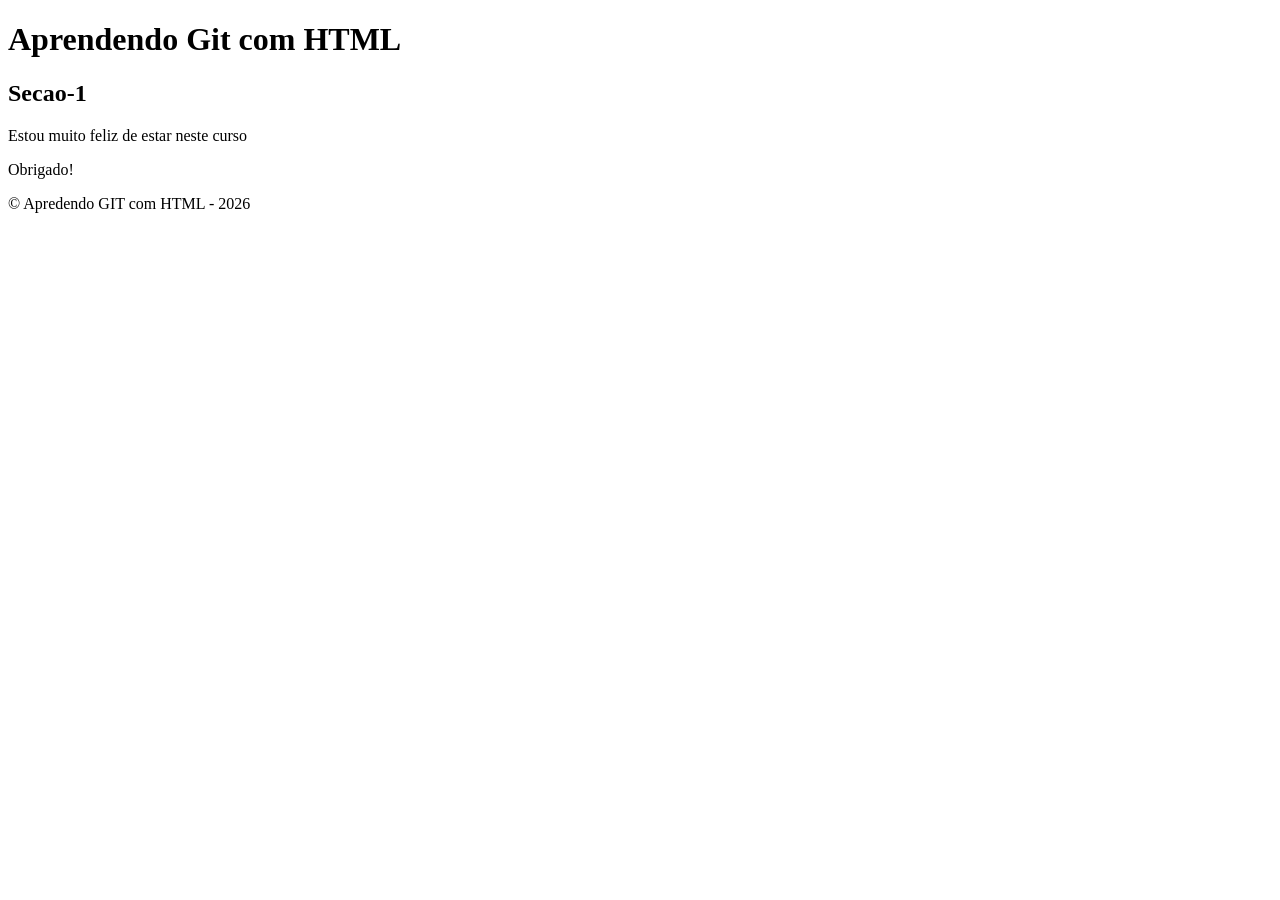
==== index.html @ 1ff3d062 "adicionadas as tags semantica basicas" ====
<!DOCTYPE html>
<!-- Comment -->

<html lang="pt-br">
	<head>
		<meta charset="UTF-8">
		<title>Primeira Aula</title>
	</head>
	
<body>
	<header>
	 	<h1>Aprendendo Git com HTML</h1>
	</header>
		
	<main>
		<section>
		  <h2>Secao-1 </h2>
		  <p>Estou muito feliz de estar neste curso</p>
		  <p>Obrigado!</p>
		</section>
	</main>
	<footer>
	 	 <p>&copy; Apredendo GIT com HTML - 2026</p>
	</footer>
</body>
	
</html>
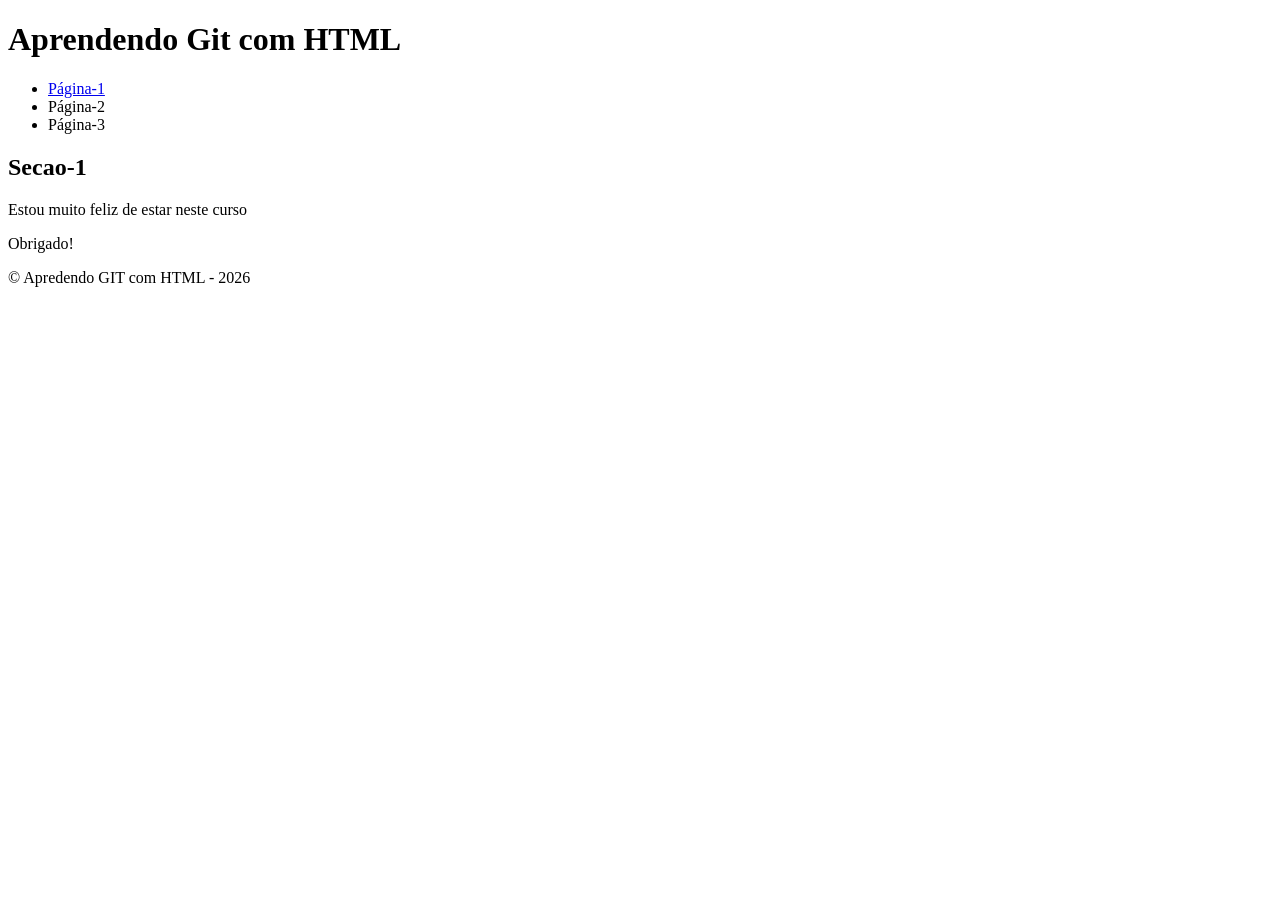
==== commit a64d3822: "pagina criada e conectada a home" ====
--- a/index.html
+++ b/index.html
@@ -11,6 +11,13 @@
 <body>
 	<header>
 	 	<h1>Aprendendo Git com HTML</h1>
+		<nav>
+			<ul>
+				<li> <a href="./pagina1.html">Página-1 </a> </li>
+				<li> Página-2 </li>
+				<li> Página-3 </li>
+			</ul>
+		</nav>
 	</header>
 		
 	<main>
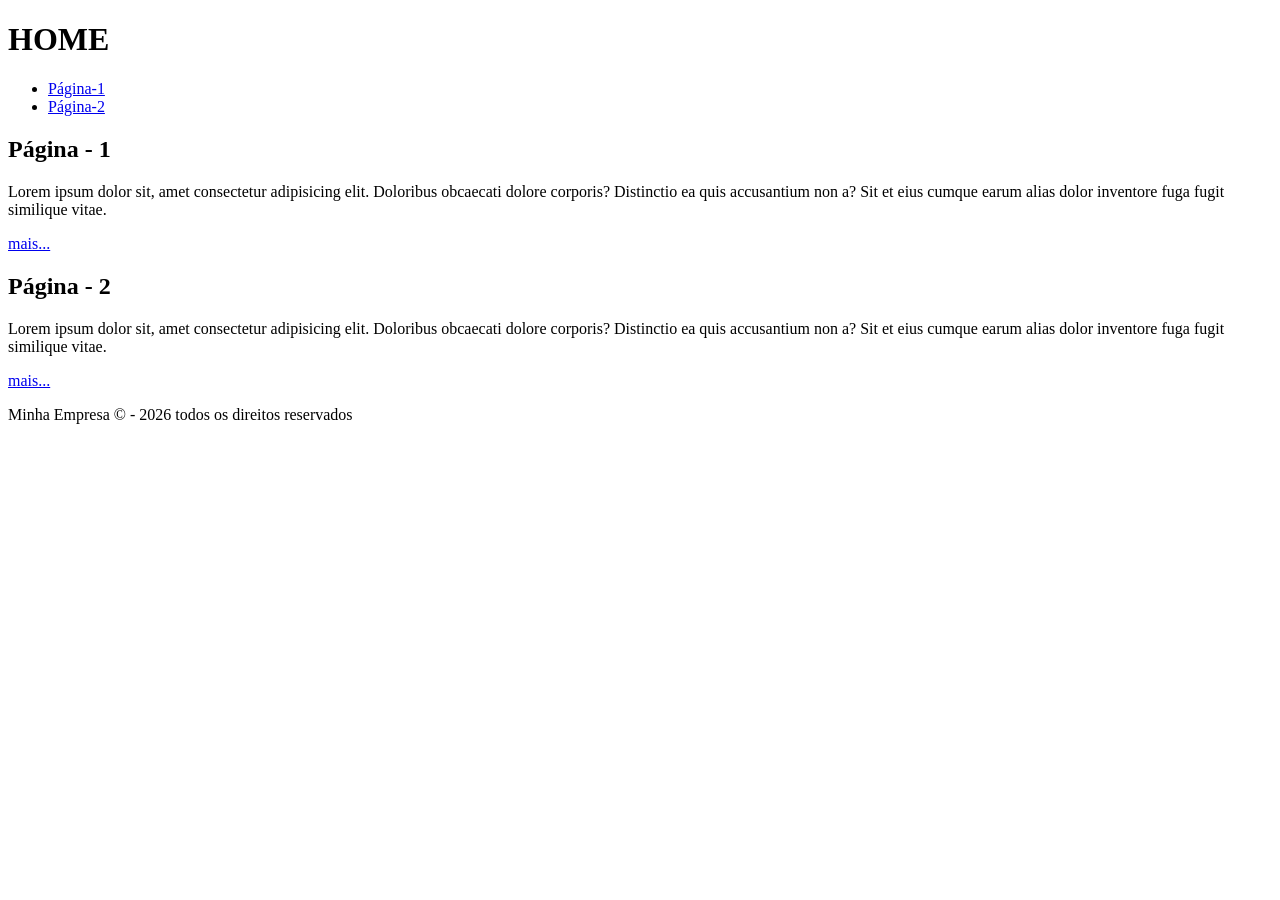
==== commit 44d48be7: "feat : Adição de tags estruturantes e estrutura base." ====
--- a/index.html
+++ b/index.html
@@ -1,35 +1,34 @@
-
 <!DOCTYPE html>
-<!-- Comment -->
-
 <html lang="pt-br">
-	<head>
-		<meta charset="UTF-8">
-		<title>Primeira Aula</title>
-	</head>
-	
+<head>
+	<meta charset="UTF-8">
+	<meta name="viewport" content="width=device-width, initial-scale=1.0">
+	<title>Página Inicial</title>
+</head>
 <body>
 	<header>
-	 	<h1>Aprendendo Git com HTML</h1>
-		<nav>
+		<h1>HOME</h1>
+		<nav> 
 			<ul>
-				<li> <a href="./pagina1.html">Página-1 </a> </li>
-				<li> Página-2 </li>
-				<li> Página-3 </li>
+				<li><a href="#">Página-1</a></li>
+				<li><a href="#">Página-2</a></li>
 			</ul>
 		</nav>
 	</header>
-		
 	<main>
-		<section>
-		  <h2>Secao-1 </h2>
-		  <p>Estou muito feliz de estar neste curso</p>
-		  <p>Obrigado!</p>
+		<section> 
+			<h2>Página - 1</h2>
+			<p>Lorem ipsum dolor sit, amet consectetur adipisicing elit. Doloribus obcaecati dolore corporis? Distinctio ea quis accusantium non a? Sit et eius cumque earum alias dolor inventore fuga fugit similique vitae.</p>
+			<a href="#">mais... </a>
+		</section>
+		<section> 
+			<h2>Página - 2</h2>
+			<p>Lorem ipsum dolor sit, amet consectetur adipisicing elit. Doloribus obcaecati dolore corporis? Distinctio ea quis accusantium non a? Sit et eius cumque earum alias dolor inventore fuga fugit similique vitae.</p>
+			<a href="#">mais... </a>
 		</section>
 	</main>
 	<footer>
-	 	 <p>&copy; Apredendo GIT com HTML - 2026</p>
+		<p>Minha Empresa &copy; - 2026 todos os direitos reservados</p>
 	</footer>
 </body>
-	
-</html>
+</html>
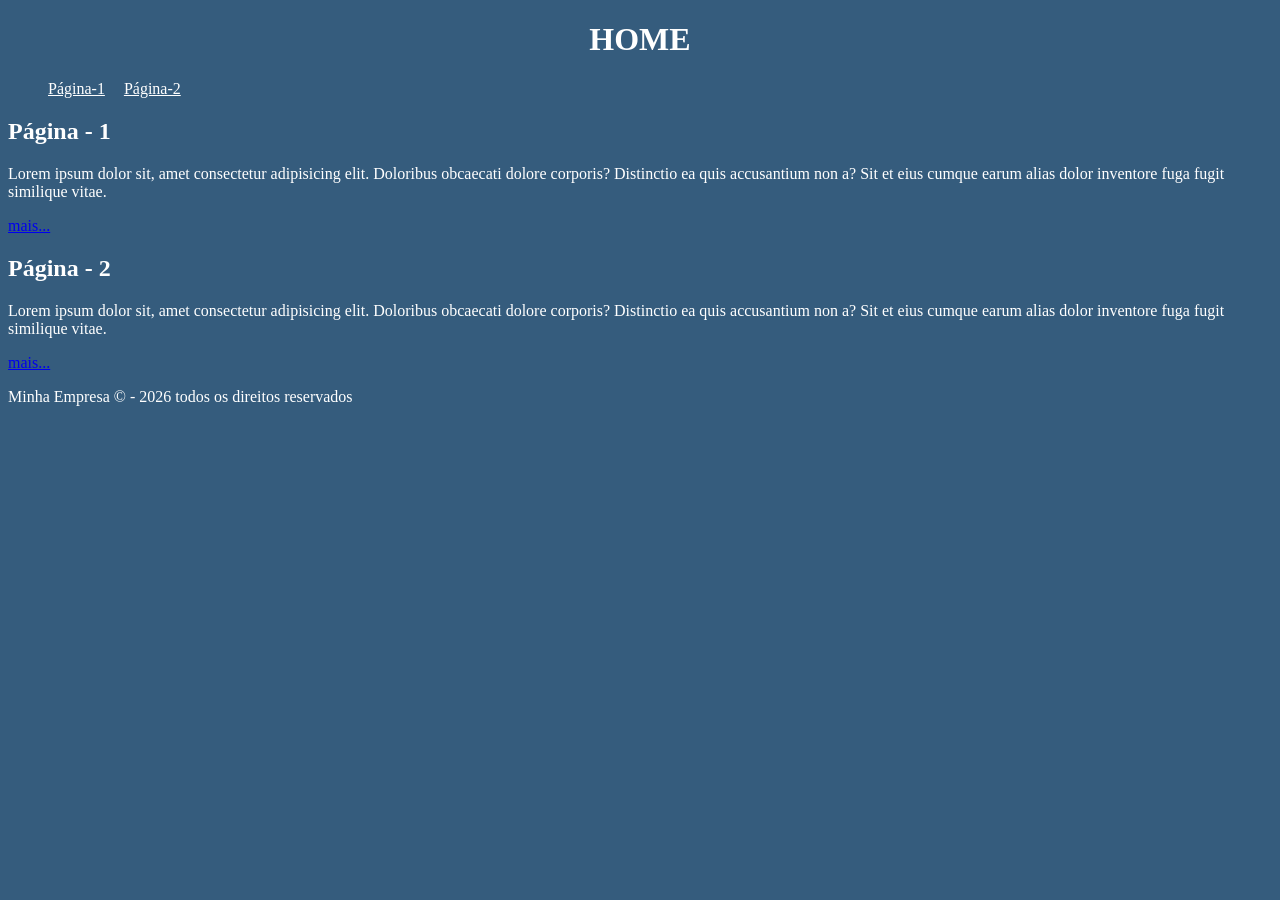
==== commit b720066e: "feat: exemplos de css inline e interno" ====
--- a/index.html
+++ b/index.html
@@ -4,14 +4,25 @@
 	<meta charset="UTF-8">
 	<meta name="viewport" content="width=device-width, initial-scale=1.0">
 	<title>Página Inicial</title>
+	<style>
+		h1 { 
+			color: white;
+			text-align: center;
+		}
+		body {
+			background: #355c7d;
+			color: white;
+
+		}
+	</style>
 </head>
-<body>
+<body >
 	<header>
 		<h1>HOME</h1>
 		<nav> 
 			<ul>
-				<li><a href="#">Página-1</a></li>
-				<li><a href="#">Página-2</a></li>
+				<li style="display: inline; margin-right: 15px;"><a style="color: white; " href="./pagina1.html">Página-1</a></li>
+				<li style="display: inline; margin-right: 15px;"><a style="color: white; " href="./pagina2/pagina2.html">Página-2</a></li>
 			</ul>
 		</nav>
 	</header>
@@ -19,12 +30,12 @@
 		<section> 
 			<h2>Página - 1</h2>
 			<p>Lorem ipsum dolor sit, amet consectetur adipisicing elit. Doloribus obcaecati dolore corporis? Distinctio ea quis accusantium non a? Sit et eius cumque earum alias dolor inventore fuga fugit similique vitae.</p>
-			<a href="#">mais... </a>
+			<a href="./pagina1.html">mais... </a>
 		</section>
 		<section> 
 			<h2>Página - 2</h2>
 			<p>Lorem ipsum dolor sit, amet consectetur adipisicing elit. Doloribus obcaecati dolore corporis? Distinctio ea quis accusantium non a? Sit et eius cumque earum alias dolor inventore fuga fugit similique vitae.</p>
-			<a href="#">mais... </a>
+			<a href="./pagina2/pagina2.html">mais... </a>
 		</section>
 	</main>
 	<footer>
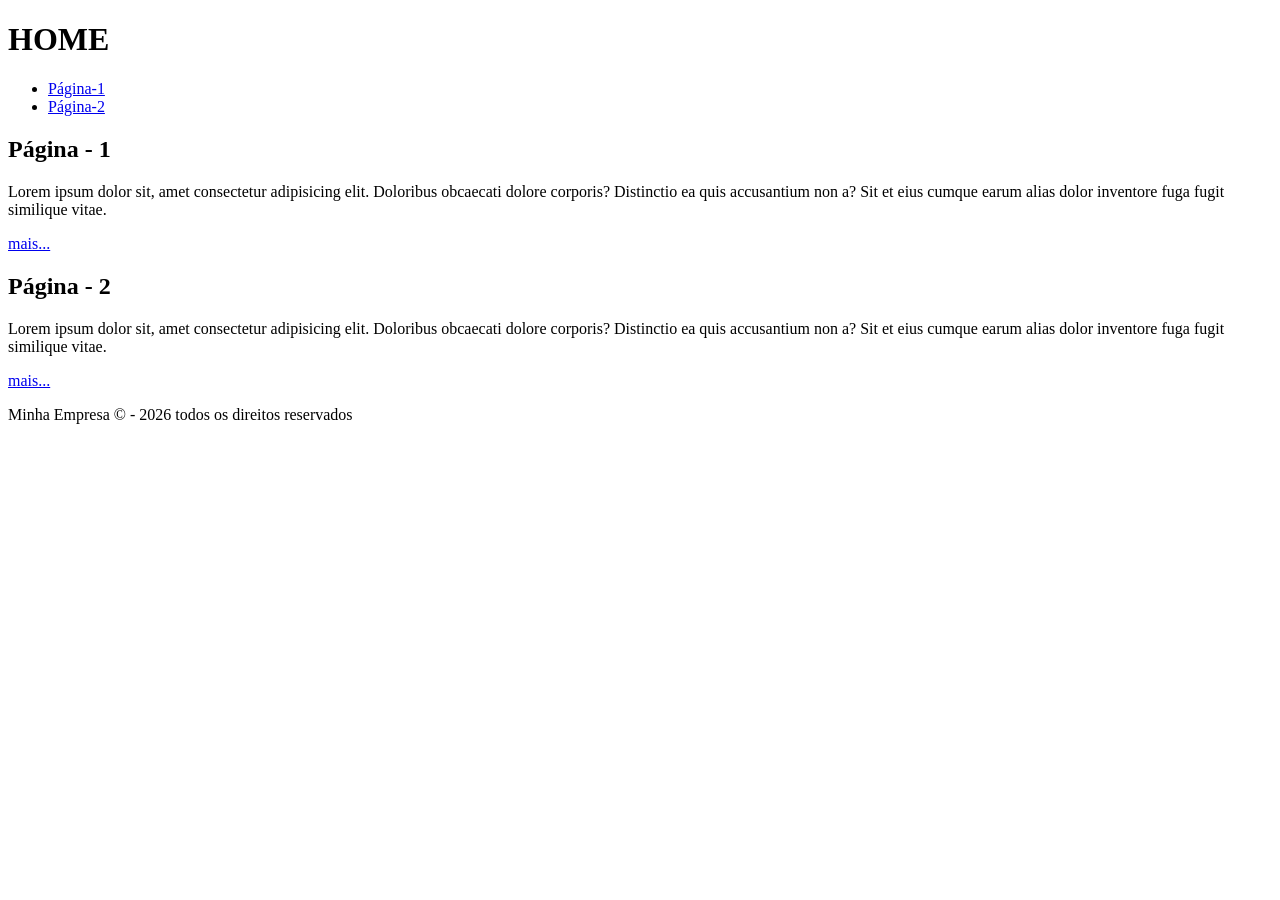
==== commit eb0493d1: "feat : removendo css inline e interno" ====
--- a/index.html
+++ b/index.html
@@ -4,25 +4,14 @@
 	<meta charset="UTF-8">
 	<meta name="viewport" content="width=device-width, initial-scale=1.0">
 	<title>Página Inicial</title>
-	<style>
-		h1 { 
-			color: white;
-			text-align: center;
-		}
-		body {
-			background: #355c7d;
-			color: white;
-
-		}
-	</style>
 </head>
 <body >
 	<header>
 		<h1>HOME</h1>
 		<nav> 
 			<ul>
-				<li style="display: inline; margin-right: 15px;"><a style="color: white; " href="./pagina1.html">Página-1</a></li>
-				<li style="display: inline; margin-right: 15px;"><a style="color: white; " href="./pagina2/pagina2.html">Página-2</a></li>
+				<li><a href="./pagina1.html">Página-1</a></li>
+				<li><a href="./pagina2/pagina2.html">Página-2</a></li>
 			</ul>
 		</nav>
 	</header>
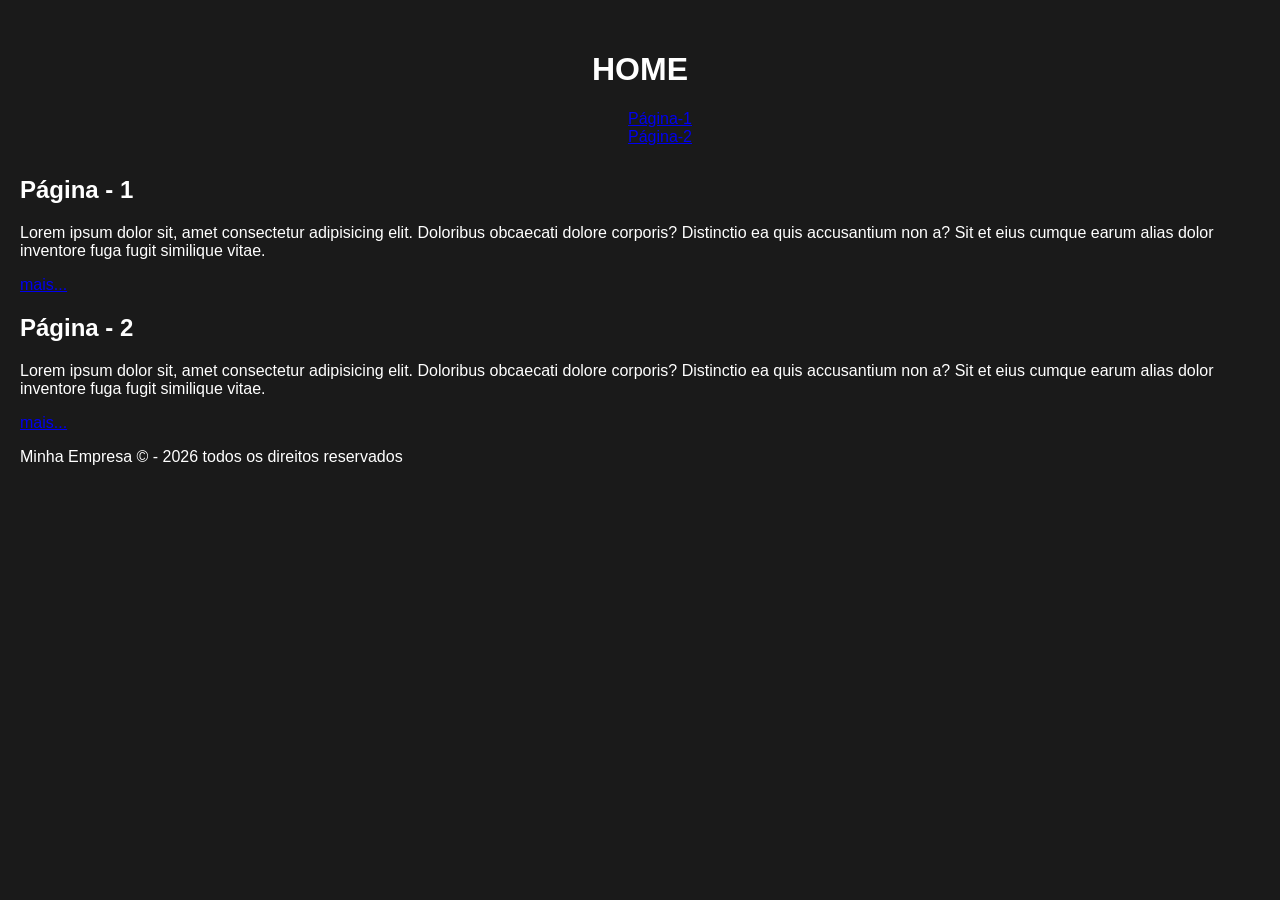
==== commit 4cf7e2af: "feat : iniciando estilização definitiva." ====
--- a/index.html
+++ b/index.html
@@ -1,34 +1,46 @@
-<!DOCTYPE html>
+<!doctype html>
 <html lang="pt-br">
-<head>
-	<meta charset="UTF-8">
-	<meta name="viewport" content="width=device-width, initial-scale=1.0">
-	<title>Página Inicial</title>
-</head>
-<body >
-	<header>
-		<h1>HOME</h1>
-		<nav> 
-			<ul>
-				<li><a href="./pagina1.html">Página-1</a></li>
-				<li><a href="./pagina2/pagina2.html">Página-2</a></li>
-			</ul>
-		</nav>
-	</header>
-	<main>
-		<section> 
-			<h2>Página - 1</h2>
-			<p>Lorem ipsum dolor sit, amet consectetur adipisicing elit. Doloribus obcaecati dolore corporis? Distinctio ea quis accusantium non a? Sit et eius cumque earum alias dolor inventore fuga fugit similique vitae.</p>
-			<a href="./pagina1.html">mais... </a>
-		</section>
-		<section> 
-			<h2>Página - 2</h2>
-			<p>Lorem ipsum dolor sit, amet consectetur adipisicing elit. Doloribus obcaecati dolore corporis? Distinctio ea quis accusantium non a? Sit et eius cumque earum alias dolor inventore fuga fugit similique vitae.</p>
-			<a href="./pagina2/pagina2.html">mais... </a>
-		</section>
-	</main>
-	<footer>
-		<p>Minha Empresa &copy; - 2026 todos os direitos reservados</p>
-	</footer>
-</body>
-</html>+  <head>
+    <meta charset="UTF-8" />
+    <meta name="viewport" content="width=device-width, initial-scale=1.0" />
+    <title>Página Inicial</title>
+    <link rel="icon" href="./img/favicon.png" />
+    <!--aqui é o icone que fica na tab da aba na web-->
+    <link rel="stylesheet" href="./css/style.css" />
+    <!-- aqui referenciamos o arquivo do css, sempre na tag de head, precisa estar dentro-->
+  </head>
+  <body>
+    <header>
+      <h1>HOME</h1>
+      <nav>
+        <ul>
+          <li><a href="./pagina1.html">Página-1</a></li>
+          <li><a href="./pagina2/pagina2.html">Página-2</a></li>
+        </ul>
+      </nav>
+    </header>
+    <main>
+      <section>
+        <h2>Página - 1</h2>
+        <p>
+          Lorem ipsum dolor sit, amet consectetur adipisicing elit. Doloribus
+          obcaecati dolore corporis? Distinctio ea quis accusantium non a? Sit
+          et eius cumque earum alias dolor inventore fuga fugit similique vitae.
+        </p>
+        <a href="./pagina1.html">mais... </a>
+      </section>
+      <section>
+        <h2>Página - 2</h2>
+        <p>
+          Lorem ipsum dolor sit, amet consectetur adipisicing elit. Doloribus
+          obcaecati dolore corporis? Distinctio ea quis accusantium non a? Sit
+          et eius cumque earum alias dolor inventore fuga fugit similique vitae.
+        </p>
+        <a href="./pagina2/pagina2.html">mais... </a>
+      </section>
+    </main>
+    <footer>
+      <p>Minha Empresa &copy; - 2026 todos os direitos reservados</p>
+    </footer>
+  </body>
+</html>
--- a/css/style.css
+++ b/css/style.css
@@ -0,0 +1,34 @@
+
+/* Comentario em css */
+/* as tags do head e ela, não recebem nenhuma alteração no css*/
+/* As tags do HTML são os seletores usados no CSS */
+
+/*
+p,h2{ Pra aplicar a mesma regra para mais de um seletor se coloca a , e o próximo seletor
+    color: red;
+    font-size: 20px;
+}
+
+section p{ Aqui estamos selecionado o p dentro da section, ou seja, só o filho da section, porém de todas
+    color: blue;
+}*/
+
+
+body{
+    background-color: #1a1a1a;
+    color: #fff;
+    font-family: Arial, sans-serif;
+    margin: 0;
+    padding: 20px;
+}
+
+header{
+    background-color: linear-gradient(to bottom, black, #2a003f);
+    text-align: center;
+    padding: 10px;
+}
+header nav ul{
+    text-align: center;
+    list-style: none; /*tira as bolinhas da lista */
+    margin: 0%;
+}
